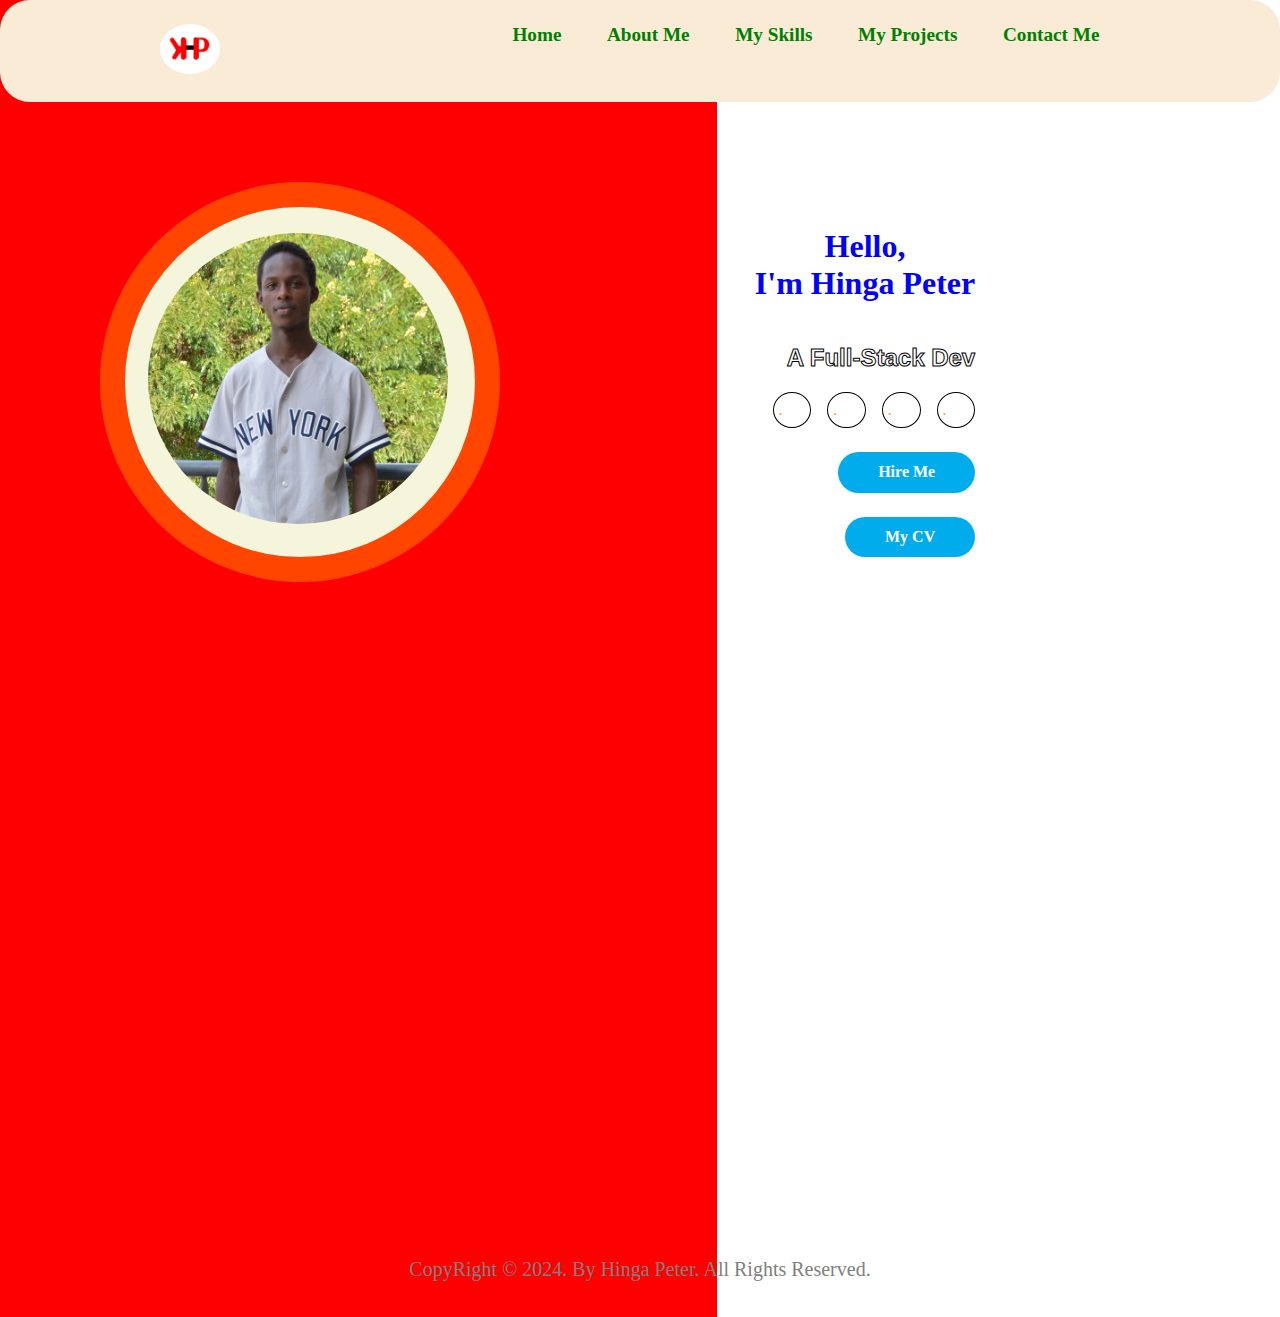
==== index.html @ 8ec257b9 "Rename myportfolio.html to index.html" ====
<!DOCTYPE html>
<html lang="en">
<head>
    <meta charset="UTF-8">
    <meta name="author" content="Hinga p">
    <meta name="viewport" content="width=device-width, initial-scale=1.0">
    <link rel="stylesheet" href="portfolio.css">
    <link rel="website icon" href="mylogo.png" type="png">
    <title>HINGA P Portfolio</title>
</head>
<body>
    <header class="heading">
        <div class="logo">
                <img src="mylogo.png" alt="My Logo" id="logo">
        </div>
        <nav>
            <a href="#">Home</a>
            <a href="about.html">About&nbsp;Me</a>
            <a href="#">My&nbsp;Skills</a>
            <a href="#">My&nbsp;Projects</a>
            <a href="#">Contact&nbsp;Me</a>
        </nav>
    </header>
    <section>
        <div class="main">
            <div class="image">
                <div class="orange-bg-outer">
                    <div class="beige-bg">
                        <div class="myimage">
                            <img src="kijanahensam.png" alt="My picture">
                        </div>
                    </div>
                </div>
            </div>
            <div class="myinfo">
                <h1 align="center">Hello,<br /> I'm Hinga Peter</h1>
                <div class="jiggytext">
                    <div class="mytitle">
                        <h2>A Full-Stack Dev</h2>
                    </div>
                </div>
                <div class="mysocials">
                        <a href="#"><i class="fa fa-linkedin"></i>.</a>
                        <a href="#"><i class=" fa fa-github"></i>.</a>
                        <a href="#"><i class="fa fa-instagram"></i>.</a>
                        <a href="#"><i class="fa fa-twitter"></i>.</a>
                </div>
                <a href="mailto:hingapeter18@gmail.com" class="hireme">Hire Me</a>
                <a href="#" class="mycv">My CV</a>
            </div>
        </div>
    </section>
<footer>
    <div class="ownerdetails">
        <p>
            CopyRight &copy; 2024. By Hinga Peter. All Rights Reserved.
        </p>
    </div>
</footer>

</body>
</html>
---- portfolio.css ----
/* this is the stylig of the logo alone*/
#logo {
    height: 50px;
    border-color: aqua;
    border-radius: 50%;
}
/* this styles the whole body to have a gradient of red and white*/
body {
    background: linear-gradient(270deg, rgb(255, 255, 255) 44%, red 15%);
    margin: auto;
}
.heading {
    background-color:antiquewhite;
    border-radius: 30px;
    display: flex;
    align-content: center;
    padding: 1.5rem;
    justify-content: space-around;
}
.heading nav a {
    color:green;
    padding: 0.4rem 1.3rem;
    font-size: 1.2rem;
    font-weight: 700;
    text-decoration: none;
}
.heading nav a:hover {
    color: crimson;
    transition: all 0.5s ease-in-out;
}
.main {
    display: flex;
    flex-wrap: wrap;
    justify-content: space-between;
    align-items: center;
    margin: 5rem auto;
    padding-left: 100px;
}
.main h1 {
    font-size: 2rem;
    font-weight: 700;
    color: blue;
}
.mysocials {
    display: flex;
    gap: 1rem;
    flex-wrap: wrap;
    margin-top: auto;
}
.mysocials a {
    color: orange;
    font-size: 1rem;
    border: 1px solid black;
    border-radius: 50%;
    padding: 0.3rem;
    text-align: center;
    width: 27px;
    height: 25px;
    display: grid;
    place-items: center;
    text-decoration: none;
}
.mysocials a:hover {
    color:navy;
    background-color: chartreuse  ;
    box-shadow: 0 0 20pc red ;
    border-color: blueviolet;
    transition: all 0.5s ease-in-out;
}
.myinfo {
    padding-right: 50px;
    display: flex;
    flex-direction: column;
    align-items: end;
    margin:auto;
}
.orange-bg-outer {
    width: 25em;
    height: 25em;
    border-radius: 50%;
    background: orangered;
    display: grid;
    place-items: center;
}
.beige-bg {
    width: 21.875em;
    height: 21.875em;
    border-radius: 50%;
    background: beige;
    display: grid;
    place-items: center;
}
.myimage {
    width: 19em;
    height: 19em;
    border-radius: 50px;
    }
.myimage img {
    position: relative;
    bottom: 27px;
    right: 30px;
    padding: 30px;
    width: 300px;
    border-radius: 50%;
}
.jiggytext {
    -webkit-text-stroke: 1px black;
    font-family: Arial, Helvetica, sans-serif;
    color: transparent;
    background-repeat: no-repeat;
    background-image: linear-gradient(#01aced, #01aced);
    -webkit-background-clip: text;
    background-clip: none;
    background-position: -500px 0;
    animation: backcolor 5s linear infinite;
}
.main a {
    display: flex;
}
.hireme {
    margin-top: 1.5rem;
    padding: 0.7em 2.5em;
    border-radius: 25px;
    background-color: #01aced;
    font-size: 1rem;
    font-weight: bold;
    color: white;
    border: 0;
    text-decoration: none;
}
.mycv {
    margin-top: 1.5rem;
    padding: 0.7em 2.5em;
    border-radius: 25px;
    background-color: #01aced;
    font-size: 1rem;
    font-weight: bold;
    color: white;
    border-color: transparent;
    text-decoration: none;
}
footer {
    min-width: 100%;
}
.ownerdetails {
    padding: 1rem;
    background-color:transparent;
    text-align: center;
    font-size: 20px;
    font-weight:100;
    color: grey;
    transition: .2s;
    margin-top: 50%;
}
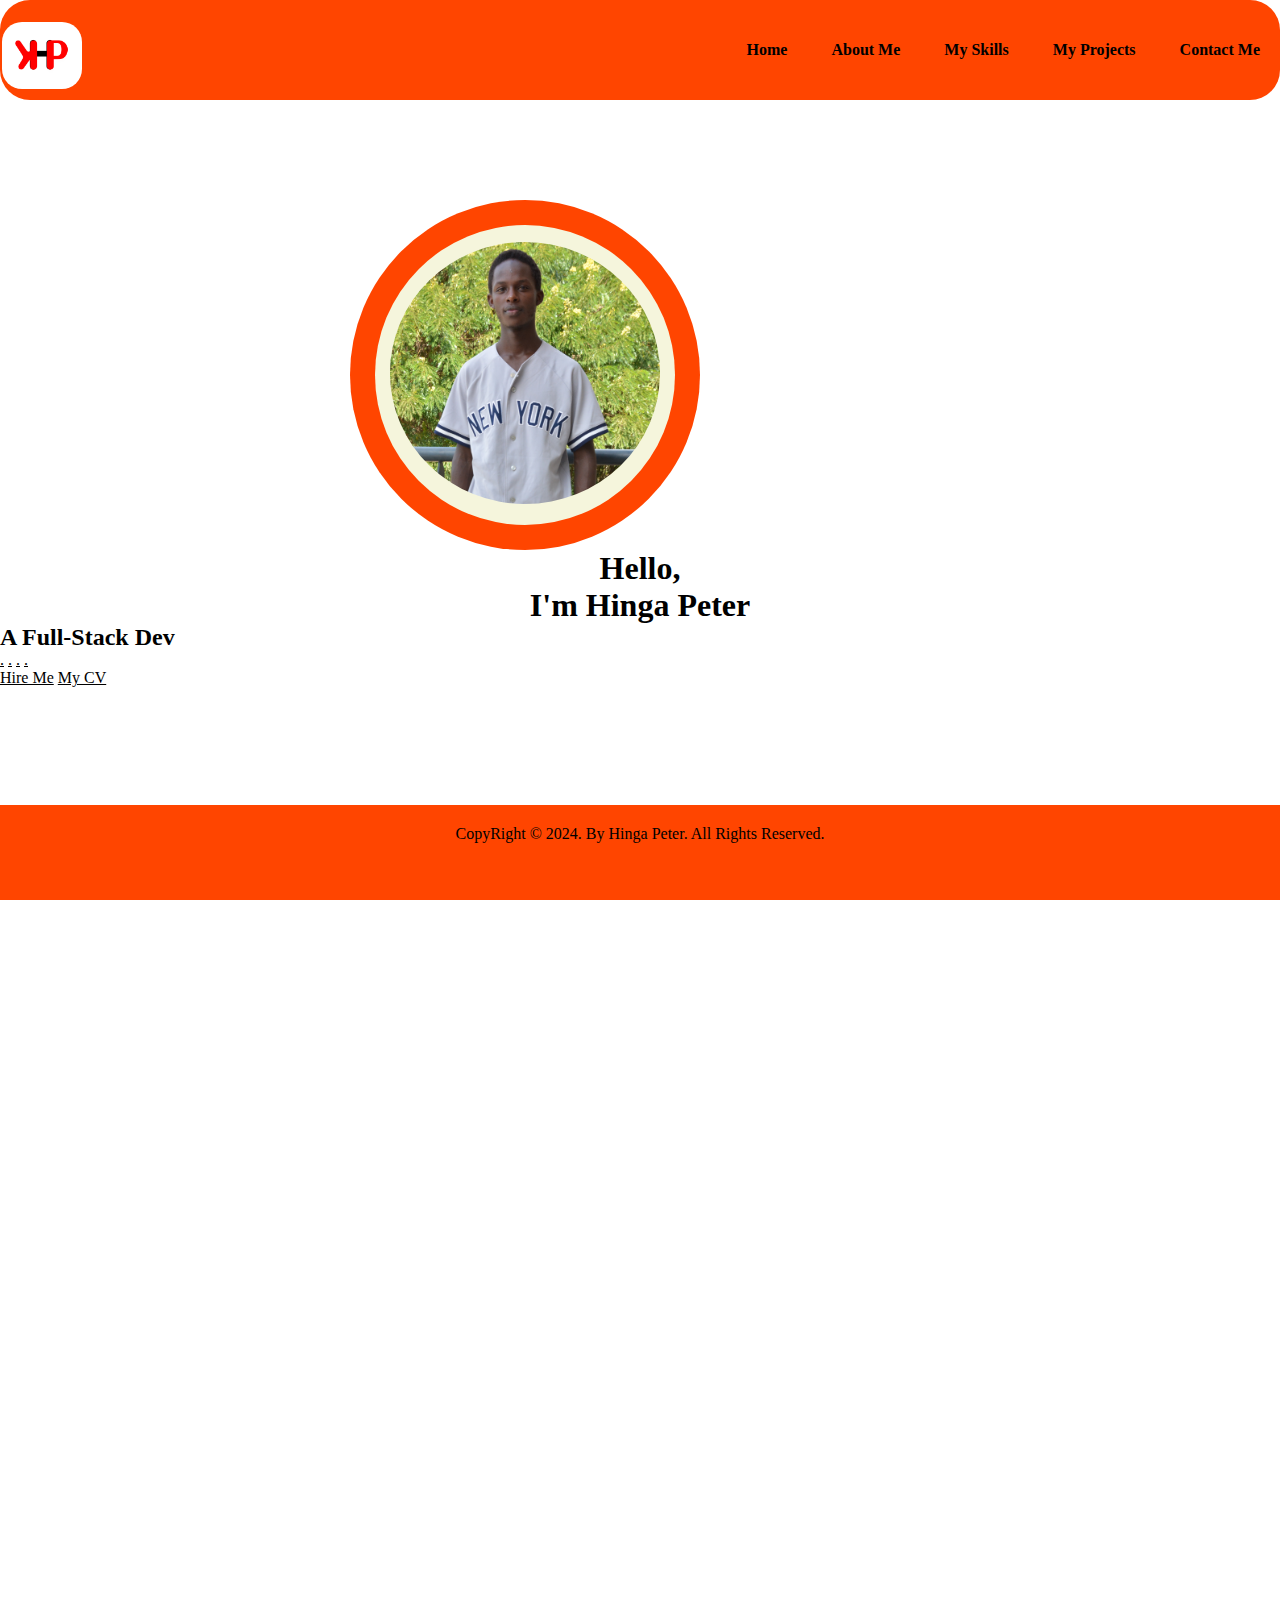
==== commit e011e2d4: "moddified some code" ====
--- a/index.html
+++ b/index.html
@@ -1,62 +1,90 @@
 <!DOCTYPE html>
 <html lang="en">
-<head>
-    <meta charset="UTF-8">
-    <meta name="author" content="Hinga p">
-    <meta name="viewport" content="width=device-width, initial-scale=1.0">
-    <link rel="stylesheet" href="portfolio.css">
-    <link rel="website icon" href="mylogo.png" type="png">
-    <title>HINGA P Portfolio</title>
-</head>
-<body>
-    <header class="heading">
-        <div class="logo">
-                <img src="mylogo.png" alt="My Logo" id="logo">
+  <head>
+    <meta charset="UTF-8" />
+    <meta name="author" content="Hinga p" />
+    <meta name="viewport" content="width=device-width, initial-scale=1.0" />
+    <link rel="stylesheet" href="style.css" />
+    <link rel="website icon" href="images/mylogo.png" type="png" />
+    <title>DEV HINGA PETER</title>
+  </head>
+  <body>
+    <header>
+      <div class="logo">
+        <a href="index.html"
+          ><img src="images/mylogo.png" alt="My Logo" id="logo"
+        /></a>
+      </div>
+      <nav>
+        <div class="largeMenu">
+          <a href="index.html">Home</a>
+          <a href="#aboutmeUp">About&nbsp;Me</a>
+          <a href="#myskillsUp">My&nbsp;Skills</a>
+          <a href="#myprojectsUp">My&nbsp;Projects</a>
+          <a href="#contactmeUp">Contact&nbsp;Me</a>
         </div>
-        <nav>
-            <a href="#">Home</a>
-            <a href="about.html">About&nbsp;Me</a>
-            <a href="#">My&nbsp;Skills</a>
-            <a href="#">My&nbsp;Projects</a>
-            <a href="#">Contact&nbsp;Me</a>
-        </nav>
+      </nav>
+      <div class="smallMenu">
+        <span></span>
+        <span></span>
+        <span></span>
+      </div>
     </header>
-    <section>
-        <div class="main">
-            <div class="image">
-                <div class="orange-bg-outer">
-                    <div class="beige-bg">
-                        <div class="myimage">
-                            <img src="kijanahensam.png" alt="My picture">
-                        </div>
-                    </div>
-                </div>
+
+    <article id="profileUp" class="section1">
+      <div class="main">
+        <div class="image">
+          <div class="orange-bg-outer">
+            <div class="beige-bg">
+              <div class="myimage">
+                <img src="images/kijanahensam.png" alt="My picture" />
+              </div>
             </div>
-            <div class="myinfo">
-                <h1 align="center">Hello,<br /> I'm Hinga Peter</h1>
-                <div class="jiggytext">
-                    <div class="mytitle">
-                        <h2>A Full-Stack Dev</h2>
-                    </div>
-                </div>
-                <div class="mysocials">
-                        <a href="#"><i class="fa fa-linkedin"></i>.</a>
-                        <a href="#"><i class=" fa fa-github"></i>.</a>
-                        <a href="#"><i class="fa fa-instagram"></i>.</a>
-                        <a href="#"><i class="fa fa-twitter"></i>.</a>
-                </div>
-                <a href="mailto:hingapeter18@gmail.com" class="hireme">Hire Me</a>
-                <a href="#" class="mycv">My CV</a>
+          </div>
+        </div>
+        <div class="myinfo">
+          <h1 align="center">
+            Hello,<br />
+            I'm Hinga Peter
+          </h1>
+          <div class="jiggytext">
+            <div class="mytitle">
+              <h2>A Full-Stack Dev</h2>
             </div>
+          </div>
+          <div class="mysocials">
+            <a href="#"><i class="fa fa-linkedin"></i>.</a>
+            <a href="#"><i class="fa fa-github"></i>.</a>
+            <a href="#"><i class="fa fa-instagram"></i>.</a>
+            <a href="#"><i class="fa fa-twitter"></i>.</a>
+          </div>
+          <a href="mailto:hingapeter18@gmail.com" class="hireme">Hire Me</a>
+          <a href="#" class="mycv">My CV</a>
         </div>
-    </section>
-<footer>
-    <div class="ownerdetails">
-        <p>
-            CopyRight &copy; 2024. By Hinga Peter. All Rights Reserved.
-        </p>
-    </div>
-</footer>
+      </div>
+    </article>
 
-</body>
+    <article id="aboutmeUp" class="section1">
+      <div class="aboutme"></div>
+    </article>
+
+    <article id="myskillsUp" class="section1">
+      <div class="myskills"></div>
+    </article>
+
+    <article id="myprojectsUp" class="section1">
+      <div class="myprojects"></div>
+    </article>
+
+    <article id="contactmeUp" class="section1">
+      <div class="contactme"></div>
+    </article>
+
+    <footer>
+      <div class="ownerdetails">
+        <p>CopyRight &copy; 2024. By Hinga Peter. All Rights Reserved.</p>
+      </div>
+    </footer>
+    <script src="script.js"></script>
+  </body>
 </html>
--- a/style.css
+++ b/style.css
@@ -0,0 +1,161 @@
+* {
+    padding: 0;
+    margin: 0;
+    box-sizing: border-box;
+    color: black;
+}
+
+body {
+    background: #fff;
+    margin: auto;
+}
+
+/* header styles*/
+header {
+    display: flex;
+    justify-content: space-between;
+    align-items: center;
+    height: 100px;
+    background-color: orangered;
+    border-radius: 30px;
+    width: 100%;
+}
+
+header .logo img {
+    border-radius: 20px;
+    width: 80px;
+    margin-top: 15px;
+    margin-left: 2px;
+}
+
+header nav a {
+    text-decoration: none;
+    font-weight: 700;
+    padding: 7px 20px;
+
+}
+
+header nav a:hover {
+    color: orangered;
+    transition: all 0.3s ease-in-out;
+}
+
+/*hamburger menu*/
+.smallMenu {
+    height: 40px;
+    width: 50px;
+    margin: 6px 0;
+    transition: all 0.3s ease-in-out;
+    display: none;
+    flex-direction: column;
+    row-gap: 10px;
+}
+
+.smallMenu span {
+    right: 10px;
+    height: 2px;
+    width: 100%;
+    background-color: black;
+    position: relative;
+}
+
+.smallMenu.active span:nth-child(1) {
+    transform: rotate(45deg);
+    top: 6px;
+}
+
+.smallMenu.active span:nth-child(2) {
+    display: none;
+}
+
+.smallMenu.active span:nth-child(3) {
+    transform: rotate(-45deg);
+    top: -5px;
+}
+
+@media screen and (max-width: 636px) {
+
+    .smallMenu{
+        display: flex;
+
+    }
+    nav .largeMenu  {
+        display: flex;
+        flex-direction: column;
+        position: fixed;
+        width: 40%;
+        min-width: 250px;
+        background-color: whitesmoke;
+        box-shadow: 0 0 10px greenyellow;
+        left: -400px;
+        height: 100vh;
+        row-gap: 35px;
+        padding-top: 50px;
+        top: 100px;
+        transition: all 0.3s ease-in-out;
+    }
+    nav .largeMenu.active{
+        left: 10px;
+        
+    }
+}
+
+/*all sections styling*/
+.section1 {
+    height: 100vh;
+}
+
+/*profile up styling*/
+#profileUp {
+    background-image: image(url:images/mylogo.png);
+    
+}
+
+/* image styling*/
+.image {
+    margin-top: 100px;
+    margin-left: 350px;
+
+}
+.orange-bg-outer {
+    width: 350px;
+    height: 350px;
+    border-radius: 50%;
+    background-color: orangered;
+    display: grid;
+    place-items: center;
+}
+
+.beige-bg {
+    width: 300px;
+    height: 300px;
+    border-radius: 50%;
+    background-color: beige;
+    display: grid;
+    place-items: center;
+}
+
+.myimage img {
+    position: static;
+    bottom: 25px;
+    top: 30px;
+    width: 270px;
+    border-radius: 50%;
+}
+
+
+/* footer*/
+footer {
+  position: fixed;
+  bottom: 0;
+  width: 100%;
+  background-color: orangered;
+  padding: 20px;
+  color: black;
+  text-align: center;
+  height: 95px;
+}
+
+
+
+
